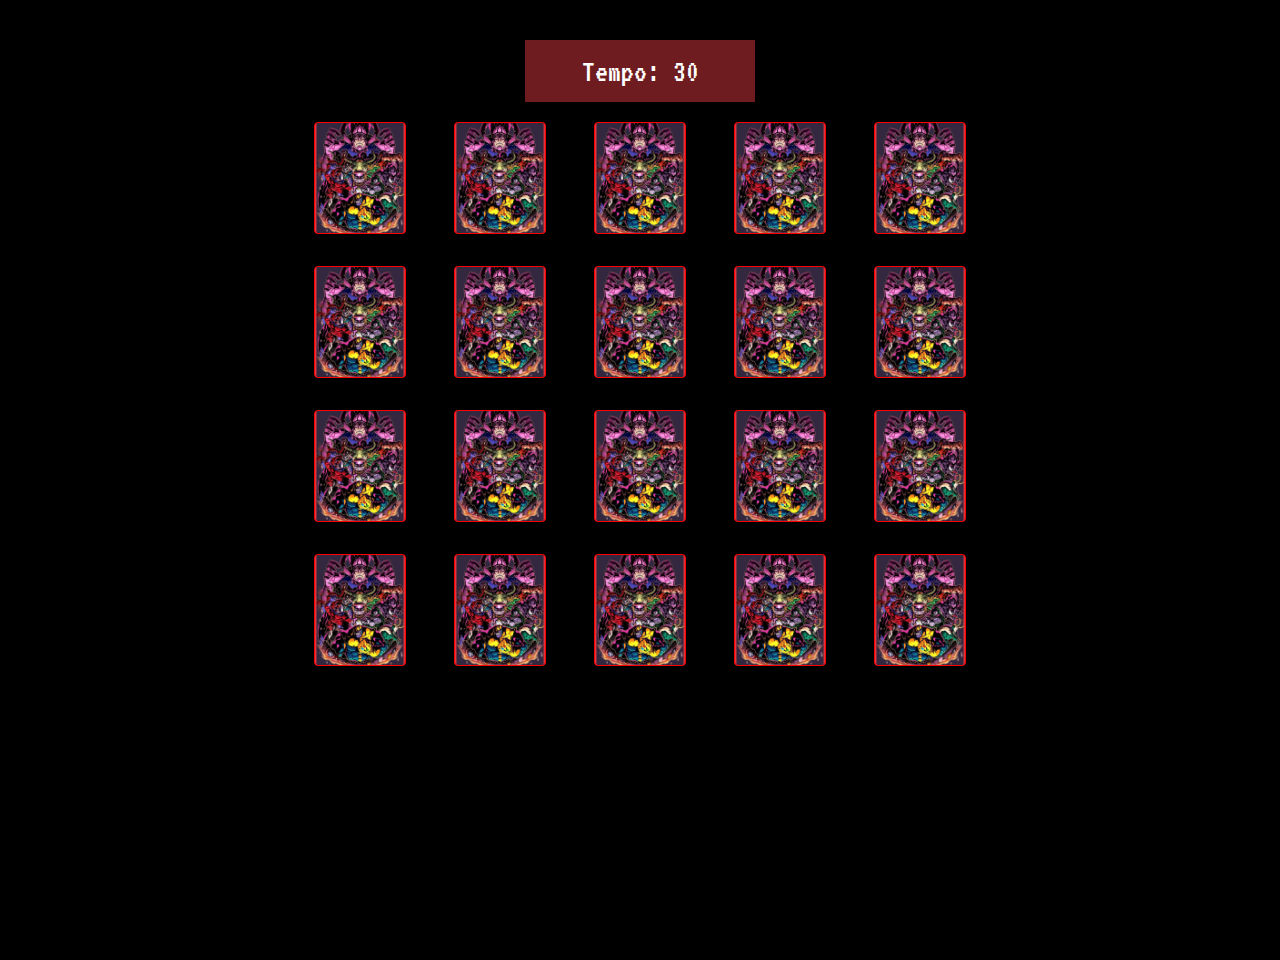
==== game.html @ c72c78d7 "novo projeto" ====
<!DOCTYPE html>
<html lang="pt-br">
<head>
    <meta charset="UTF-8">
    <meta name="viewport" content="width=device-width, initial-scale=1.0">
    <title>Jogo da Memória</title>
    <link rel="shortcut icon" href="img/icon.png" type="image/x-icon">
    <link rel="stylesheet" href="css/game.css">
</head>
<body>
    <div class="container">
        <div class="time">
            <p>Tempo: <span id="number">30</span></p>
        </div>
        <div class="game">
            <div class="row">
                <div class="cards"></div>
                <div class="cards"></div>
                <div class="cards"></div>
                <div class="cards"></div>
                <div class="cards"></div>
            </div>
            <div class="row">
                <div class="cards"></div>
                <div class="cards"></div>
                <div class="cards"></div>
                <div class="cards"></div>
                <div class="cards"></div>
            </div>
            <div class="row">
                <div class="cards"></div>
                <div class="cards"></div>
                <div class="cards"></div>
                <div class="cards"></div>
                <div class="cards"></div>
            </div>
            <div class="row">
                <div class="cards"></div>
                <div class="cards"></div>
                <div class="cards"></div>
                <div class="cards"></div>
                <div class="cards"></div>
            </div>
        </div>
    </div>
</body>
</html>
---- css/game.css ----
@import url('https://fonts.googleapis.com/css2?family=VT323&display=swap');
*{
    padding: 0;
    margin: 0;
    font-family: "VT323", monospace;
    color: white;
}
.body{
    background-color: black;
}
.container{
    background-color: black;
    height: 100vh;
    padding: 30px;
    
}
.container .time{
    text-align: center;
    
    width: 200px;
    margin: 10px auto;
    background-color: rgb(221, 55, 63, 50%);
    font-size: 2rem;
    padding: 15px;
}
.game{
    margin-top: 20px;
    display:flex;
    flex-direction: column;
    justify-content: center;
    align-items: center;
    gap: 2rem;
}
.row{
    display: flex;
    gap: 3rem;
}
.cards{
    background-image: url(../img/fundo.png);
    background-position: center;
    background-size: cover;
    background-repeat: no-repeat;
    background-color: red;
    height: 110px;
    width: 90px;
    cursor: pointer;
    border-radius: 4px;
    border: 1px solid red;
}
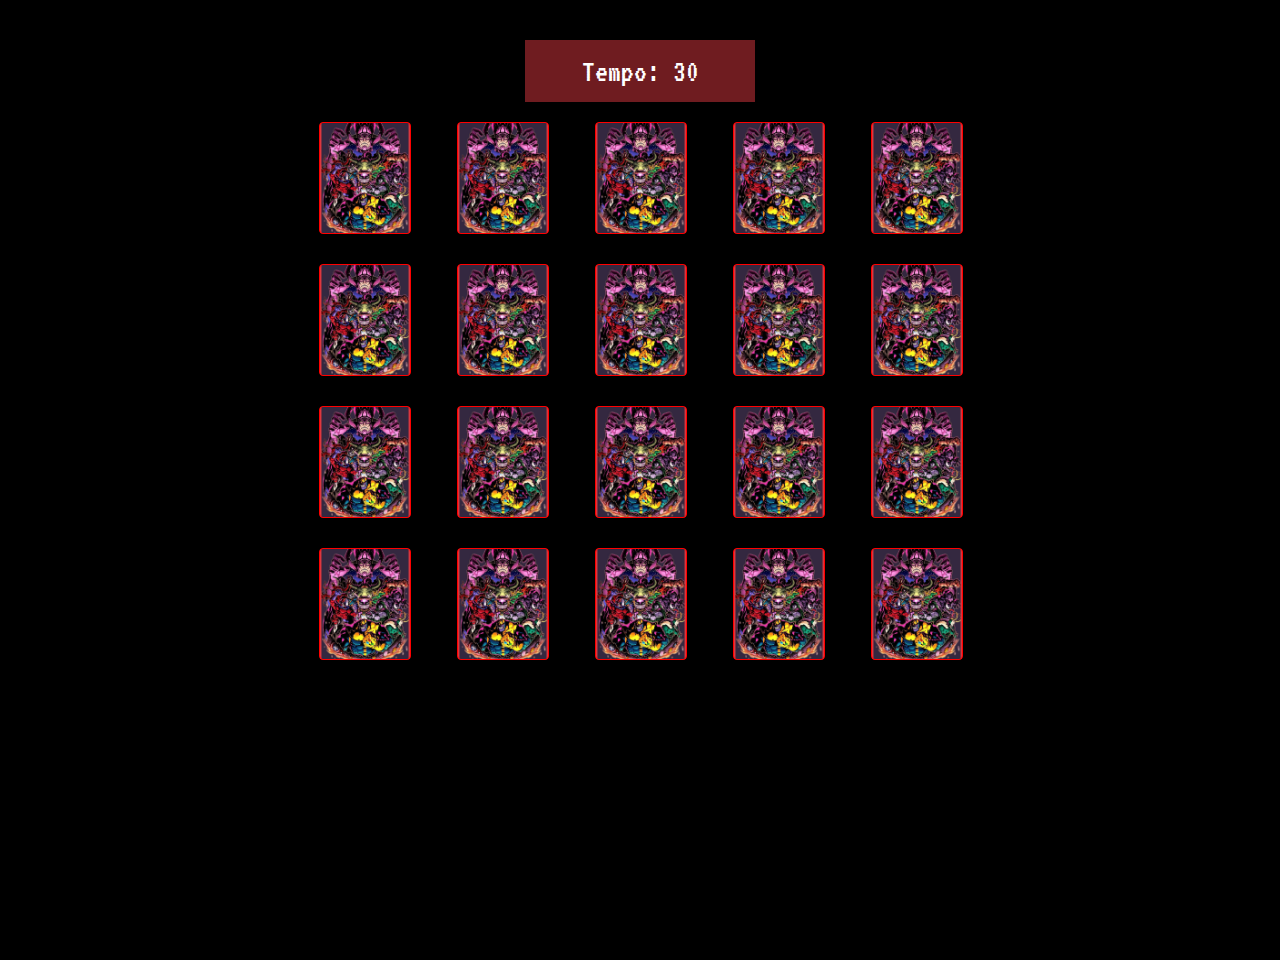
==== commit 87571698: "colocando rotação nas cartas" ====
--- a/game.html
+++ b/game.html
@@ -6,6 +6,7 @@
     <title>Jogo da Memória</title>
     <link rel="shortcut icon" href="img/icon.png" type="image/x-icon">
     <link rel="stylesheet" href="css/game.css">
+    <script src="js/main.js" defer></script>
 </head>
 <body>
     <div class="container">
@@ -14,32 +15,92 @@
         </div>
         <div class="game">
             <div class="row">
-                <div class="cards"></div>
-                <div class="cards"></div>
-                <div class="cards"></div>
-                <div class="cards"></div>
-                <div class="cards"></div>
+                <div class="cards"  onclick="flipCard(this)">
+                    <div class="card-front"></div>
+                    <div class="card-back" id ="vader"></div>
+                </div>
+                <div class="cards"  onclick="flipCard(this)">
+                     <div class="card-front"></div>
+                    <div class="card-back" id = "coringa"></div>
+                </div>
+                <div class="cards"  onclick="flipCard(this)">
+                     <div class="card-front"></div>
+                    <div class="card-back" id ="vader"></div>
+                </div>
+                <div class="cards"  onclick="flipCard(this)">
+                     <div class="card-front"></div>
+                    <div class="card-back" id = "coringa"></div>
+                </div>
+                <div class="cards"  onclick="flipCard(this)">
+                     <div class="card-front"></div>
+                    <div class="card-back"  id = "thanos"></div>
+                </div>
             </div>
             <div class="row">
-                <div class="cards"></div>
-                <div class="cards"></div>
-                <div class="cards"></div>
-                <div class="cards"></div>
-                <div class="cards"></div>
+                <div class="cards"  onclick="flipCard(this)">
+                     <div class="card-front"></div>
+                    <div class="card-back" id = "alien"></div>
+                </div>
+                <div class="cards"  onclick="flipCard(this)">
+                     <div class="card-front"></div>
+                    <div class="card-back" id = "thanos"></div>
+                </div>
+                <div class="cards"  onclick="flipCard(this)">
+                     <div class="card-front"></div>
+                    <div class="card-back" id = "alien"></div>
+                </div>
+                <div class="cards"  onclick="flipCard(this)">
+                     <div class="card-front"></div>
+                    <div class="card-back" id = "meruem"></div>
+                </div>
+                <div class="cards"  onclick="flipCard(this)">
+                     <div class="card-front"></div>
+                    <div class="card-back" id = "kaido"></div>
+                </div>
             </div>
             <div class="row">
-                <div class="cards"></div>
-                <div class="cards"></div>
-                <div class="cards"></div>
-                <div class="cards"></div>
-                <div class="cards"></div>
+                <div class="cards"  onclick="flipCard(this)">
+                     <div class="card-front"></div>
+                    <div class="card-back" id = "meruem"></div>
+                </div>
+                <div class="cards"  onclick="flipCard(this)">
+                     <div class="card-front"></div>
+                    <div class="card-back" id = "kaido"></div>
+                </div>
+                <div class="cards"  onclick="flipCard(this)">
+                     <div class="card-front"></div>
+                    <div class="card-back" id = "venom"></div>
+                </div>
+                <div class="cards"  onclick="flipCard(this)">
+                     <div class="card-front"></div>
+                    <div class="card-back" id="freeza"></div>
+                </div>
+                <div class="cards"  onclick="flipCard(this)">
+                     <div class="card-front"></div>
+                    <div class="card-back" id = "venom"></div>
+                </div>
             </div>
             <div class="row">
-                <div class="cards"></div>
-                <div class="cards"></div>
-                <div class="cards"></div>
-                <div class="cards"></div>
-                <div class="cards"></div>
+                <div class="cards"  onclick="flipCard(this)">
+                     <div class="card-front"></div>
+                    <div class="card-back" id="freeza"></div>
+                </div>
+                <div class="cards"  onclick="flipCard(this)">
+                     <div class="card-front"></div>
+                    <div class="card-back" id = "voldemort"></div>
+                </div>
+                <div class="cards"  onclick="flipCard(this)">
+                     <div class="card-front"></div>
+                    <div class="card-back" id = "magneto"></div>
+                </div>
+                <div class="cards"  onclick="flipCard(this)">
+                     <div class="card-front"></div>
+                    <div class="card-back" id = "voldemort"></div>
+                </div>
+                <div class="cards"  onclick="flipCard(this)">
+                     <div class="card-front"></div>
+                    <div class="card-back" id = "magneto"></div>
+                </div>
             </div>
         </div>
     </div>
--- a/css/game.css
+++ b/css/game.css
@@ -36,6 +36,26 @@
     gap: 3rem;
 }
 .cards{
+    position: relative;
+    height: 110px;
+    width: 90px;
+    cursor: pointer;
+    transform-style: preserve-3d;
+    transform: rotateY(0);
+    transition: transform 0.6s ease-in-out;
+    
+}
+.card-front,
+.card-back {
+    position: absolute;
+    height: 100%;
+    width: 100%;
+    backface-visibility: hidden;
+    border-radius: 4px;
+    border: 1px solid red;
+    cursor: pointer;
+}
+.card-front{
     background-image: url(../img/fundo.png);
     background-position: center;
     background-size: cover;
@@ -43,7 +63,44 @@
     background-color: red;
     height: 110px;
     width: 90px;
-    cursor: pointer;
-    border-radius: 4px;
-    border: 1px solid red;
-}+    
+    
+}
+.card-back{
+    background-position: center;
+    background-size: cover;
+    background-repeat: no-repeat;
+    background-color: red;
+    transform: rotateY(180deg);
+}
+#vader{
+    background-image: url(../img/vader.png);
+    background-position: top;
+}
+#coringa{
+    background-image: url(../img/coringa.png);
+}
+#thanos{
+    background-image: url(../img/thanos.png);
+}
+#alien{
+    background-image: url(../img/alien.png);
+}
+#meruem{
+    background-image: url(../img/meruem.png);
+}
+#kaido{
+    background-image: url(../img/kaido.png);
+}
+#venom{
+    background-image: url(../img/venom.png);
+}
+#freeza{
+    background-image: url(../img/freeza.png);
+}
+#voldemort{
+    background-image: url(../img/voldemort.png);
+}
+#magneto{
+    background-image: url(../img/magneto.png);
+}
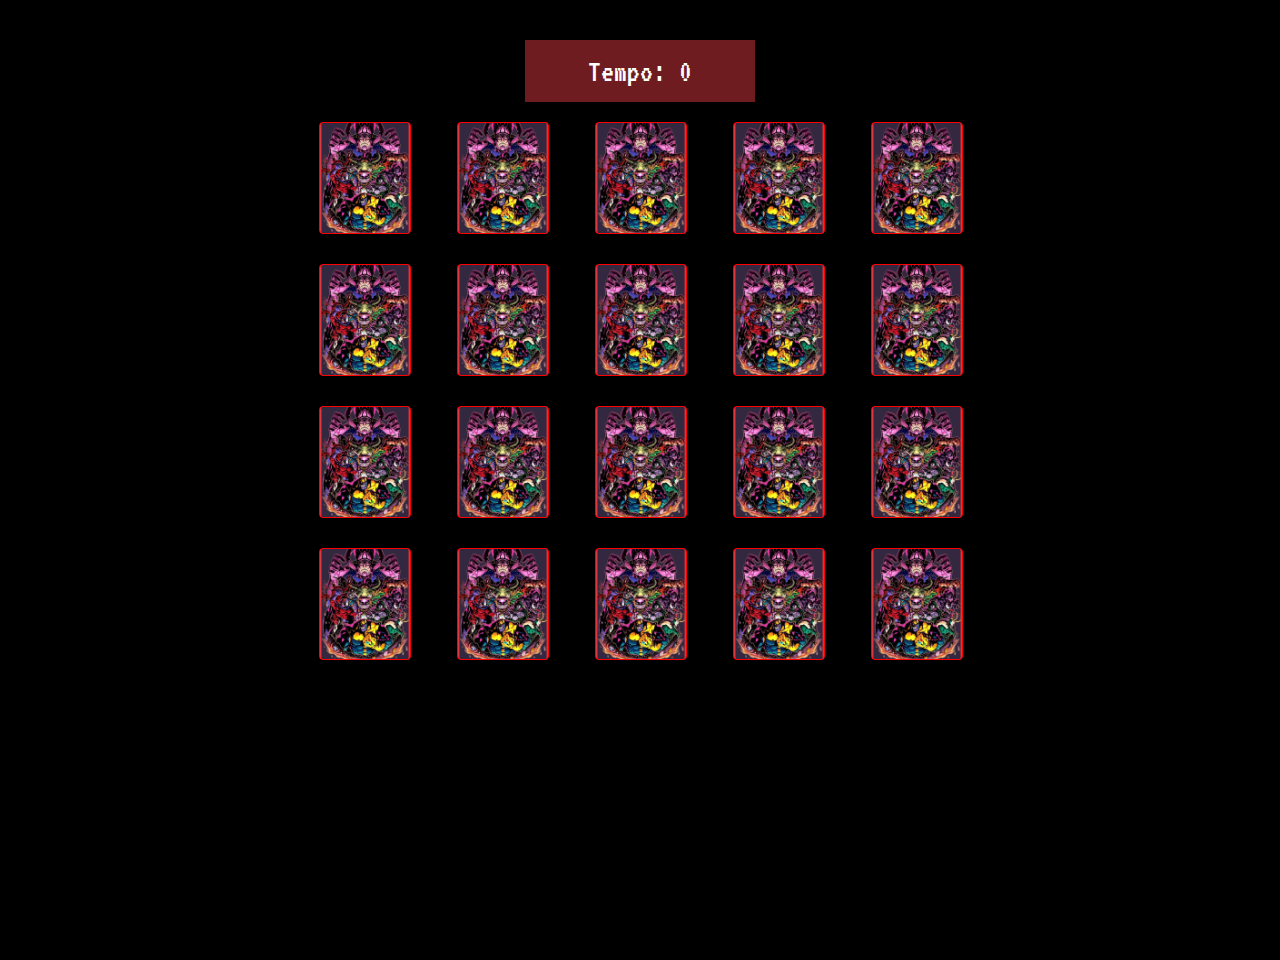
==== commit d570d0dc: "timer" ====
--- a/game.html
+++ b/game.html
@@ -8,10 +8,10 @@
     <link rel="stylesheet" href="css/game.css">
     <script src="js/main.js" defer></script>
 </head>
-<body>
+<body id = "body">
     <div class="container">
         <div class="time">
-            <p>Tempo: <span id="number">30</span></p>
+            <p>Tempo: <span id="number">0</span></p>
         </div>
         <div class="game">
             <div class="row">
@@ -103,6 +103,11 @@
                 </div>
             </div>
         </div>
+        <div class="result">
+            <h2>PARABÉNS</h2>
+            <p>Você acertou todas no tempo de: <span id="result-number">30</span></p>
+            <button class="reiniciar">Reiniciar</button>
+        </div>
     </div>
 </body>
 </html>--- a/css/game.css
+++ b/css/game.css
@@ -12,6 +12,7 @@
     background-color: black;
     height: 100vh;
     padding: 30px;
+    position: relative;
     
 }
 .container .time{
@@ -104,3 +105,34 @@
 #magneto{
     background-image: url(../img/magneto.png);
 }
+div.result{
+    display: none;
+    text-align: center;
+    position: absolute;
+    top: 300px;
+    left: 450px;
+    padding: 20px;
+    background-color: rgb(0, 0, 0, 90%);
+}
+.result h2{
+    font-size: 2.5rem;
+    margin-bottom: 20px;
+}
+.result p {
+    font-size: 1.8rem;
+    font-weight: bold;
+}
+.reiniciar{
+    font-size: 1.5rem;
+    margin: 20px;
+    background-color: #DD373F;
+    padding:10px 15px 10px 15px;
+    border: none;
+    border-radius: 4px;
+    cursor: pointer;
+    opacity: .8;
+    transition: .6s;
+}
+.reiniciar:hover{
+    opacity: 1;
+}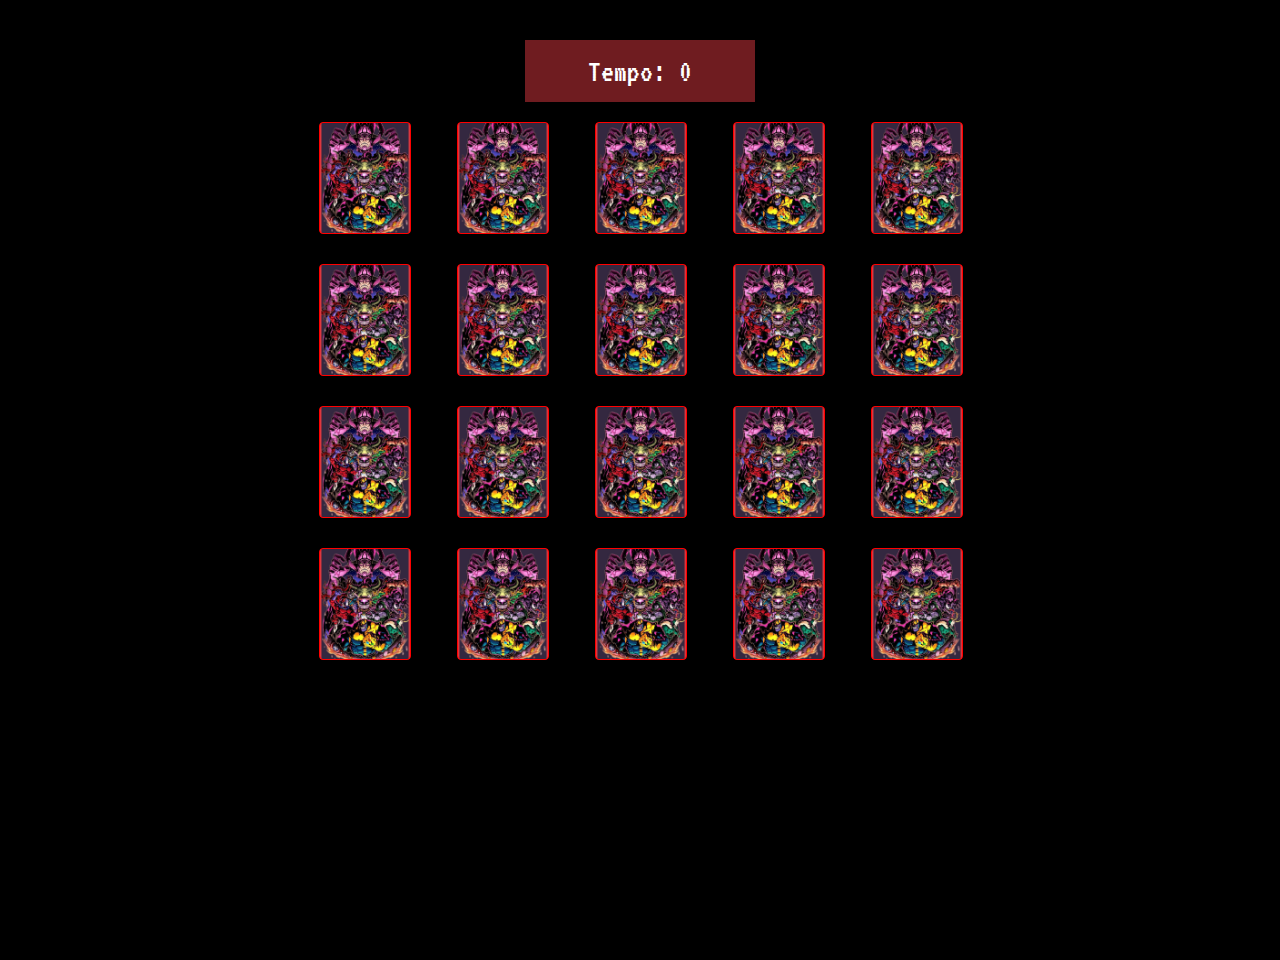
==== commit b8dfe1e7: "logica completa" ====
--- a/game.html
+++ b/game.html
@@ -106,7 +106,7 @@
         <div class="result">
             <h2>PARABÉNS</h2>
             <p>Você acertou todas no tempo de: <span id="result-number">30</span></p>
-            <button class="reiniciar">Reiniciar</button>
+            <button class="reiniciar"><a href="index.html">Reiniciar</a></button>
         </div>
     </div>
 </body>
--- a/css/game.css
+++ b/css/game.css
@@ -4,7 +4,9 @@
     margin: 0;
     font-family: "VT323", monospace;
     color: white;
+    text-decoration: none;
 }
+
 .body{
     background-color: black;
 }
@@ -13,11 +15,11 @@
     height: 100vh;
     padding: 30px;
     position: relative;
-    
+
 }
 .container .time{
     text-align: center;
-    
+
     width: 200px;
     margin: 10px auto;
     background-color: rgb(221, 55, 63, 50%);
@@ -34,9 +36,12 @@
 }
 .row{
     display: flex;
+    flex-direction:row;
     gap: 3rem;
 }
 .cards{
+    display:flex;
+    order: 0; /* Define a ordem padrão */
     position: relative;
     height: 110px;
     width: 90px;
@@ -44,8 +49,9 @@
     transform-style: preserve-3d;
     transform: rotateY(0);
     transition: transform 0.6s ease-in-out;
-    
+
 }
+
 .card-front,
 .card-back {
     position: absolute;
@@ -64,8 +70,8 @@
     background-color: red;
     height: 110px;
     width: 90px;
-    
-    
+
+
 }
 .card-back{
     background-position: center;
